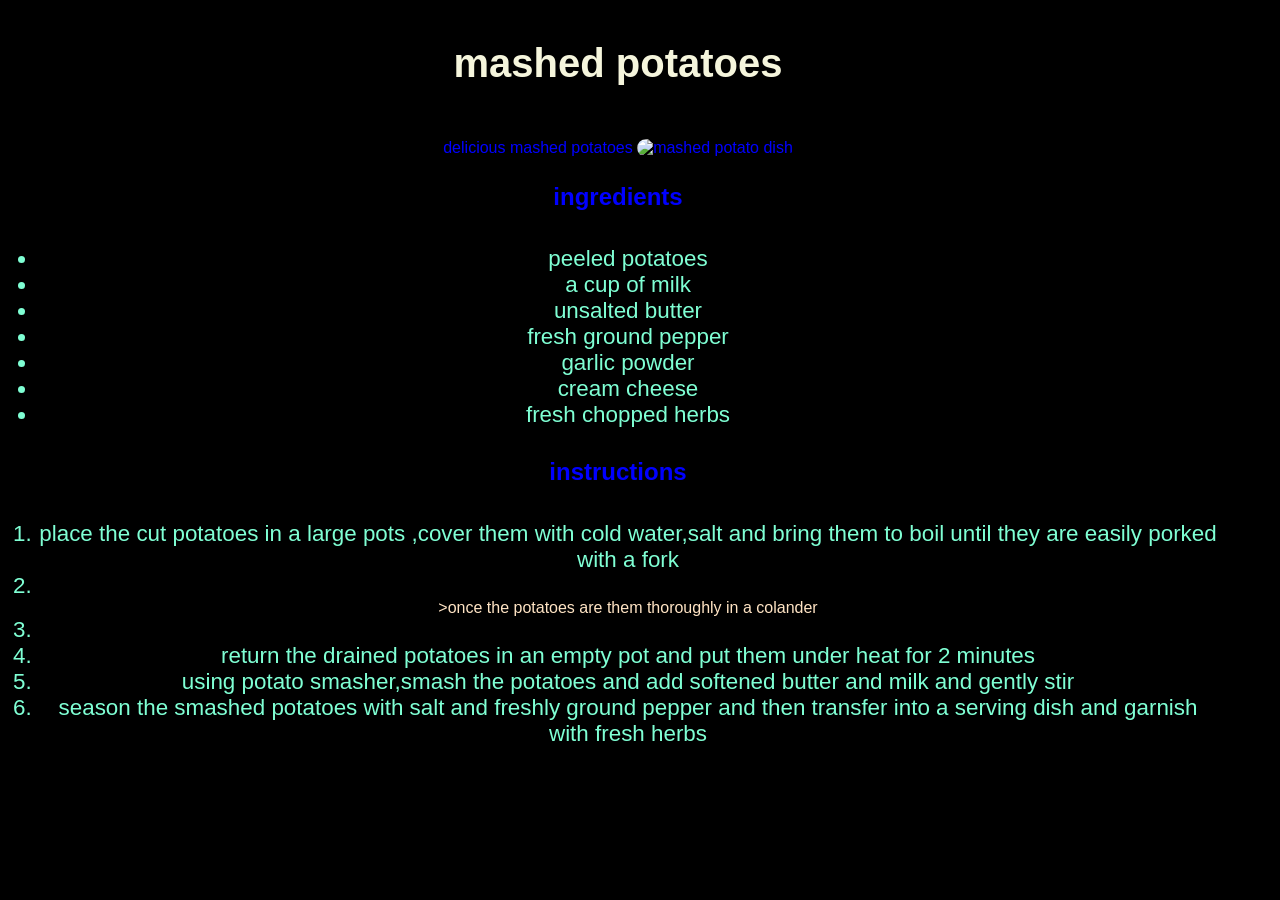
==== recipe1.html @ d2bfa9ce "Add files via upload" ====
<!DOCTYPE html>
<html lang="en">
    <head>
        <meta charset="UTF-8">
        <title>HOME |jessicas website</title>
        <link rel="stylesheet" href="style.css">
        <body>
           <nav>
            <header>
                <h1>mashed potatoes</h1>
                <p>delicious mashed potatoes
                    <img src="mashed potatoes. jpj" alt="mashed potato dish" width 200>
                    <main>
                        <section>
                            <h2>ingredients</h2>
                            <ul>
                                <li>peeled potatoes</li>
                                <li>a cup of milk</li>
                                <li>unsalted butter</li>
                                <li>fresh ground pepper</li>
                                <li>garlic powder</li>
                                <li>cream cheese</li>
                                <li>fresh chopped herbs</li>

                            </ul>
                        </section>
                        <section>
                            <h2>instructions</h2>
                            <ol>
                                <li>place the cut potatoes in a large pots ,cover them with cold water,salt and bring them to boil until they are easily porked with a fork<li></li>
                                </li>>once the potatoes are them thoroughly in a colander<li>
                                <li>return the drained potatoes in an empty pot and put them under heat for 2 minutes</li>
                                <li>using potato smasher,smash the potatoes and add softened butter and milk and gently stir</li>
                                <li>season the smashed potatoes with salt and freshly ground pepper and then transfer into a serving dish and garnish with fresh herbs</li>
                                </ol>
                        </section>
                    </section>
                </section>
                    </main>
                </body>
            </html>
---- style.css ----
body{
    font-family: 'Franklin Gothic Medium', 'Arial Narrow', Arial, sans-serif
    ;line-height: normal;
    background-color: black;
    color: blue;
    padding: top 20px ;
}
nav{
    position: fixed;
    top: auto;
    width: auto;
    background-color: black;
    color: bisque;
    padding: 0lvw;
    z-index:1000 ;
}
nav a:hover{
    background-color: blue;
}
header{
    text-align: center;
    padding: 0%;
}
header h1{
    font-size: large;
    color: beige;
}
header p{
    font-size: 1.2rem;
    color: blue;
    margin-top: 10px;
}
header img{
    margin-top: 20px;
    max-width: 100%;
    height: auto;
    border-radius: 15px;
}
main{
    max-width: 1200px;
    margin: auto;
    padding: 20cap;
}
section{
    margin-bottom: 40px;
}
h2{
    font-size: 3rem;
    color: blue;
    border-bottom: 2px;
    padding-bottom: 15px;
    margin-top: auto;
}
ul,
ol{
    padding-left: 20px;
    margin-top: 14px;
}
ul li,
ol li{
    font-size: 1.4rem;
    color: aquamarine;
    margin: bottom 8px; 
}
img{
    max-width: 100%;
    height: auto;
    border-radius: 10px;
}
footer{
    background-color: black;
    color: blanchedalmond;
    text-align: center;
    padding: 15px;
    position: relative;
    bottom: 0%;
    width: 100%;
}
@media( max-width:770px) { nav a{
    padding: 8px 11px;
    margin: 0px;
}
}
header h1 {
    font-size: 2.5rem;
}
header p {
    font-size: 1rem;
}
main{
    padding: 10px;
}
section{
    margin-bottom: 30px;
}
h2{
    font-size: 1.5rem;
}
ul li,
ol li{
    font-size: 1.4rem;
}
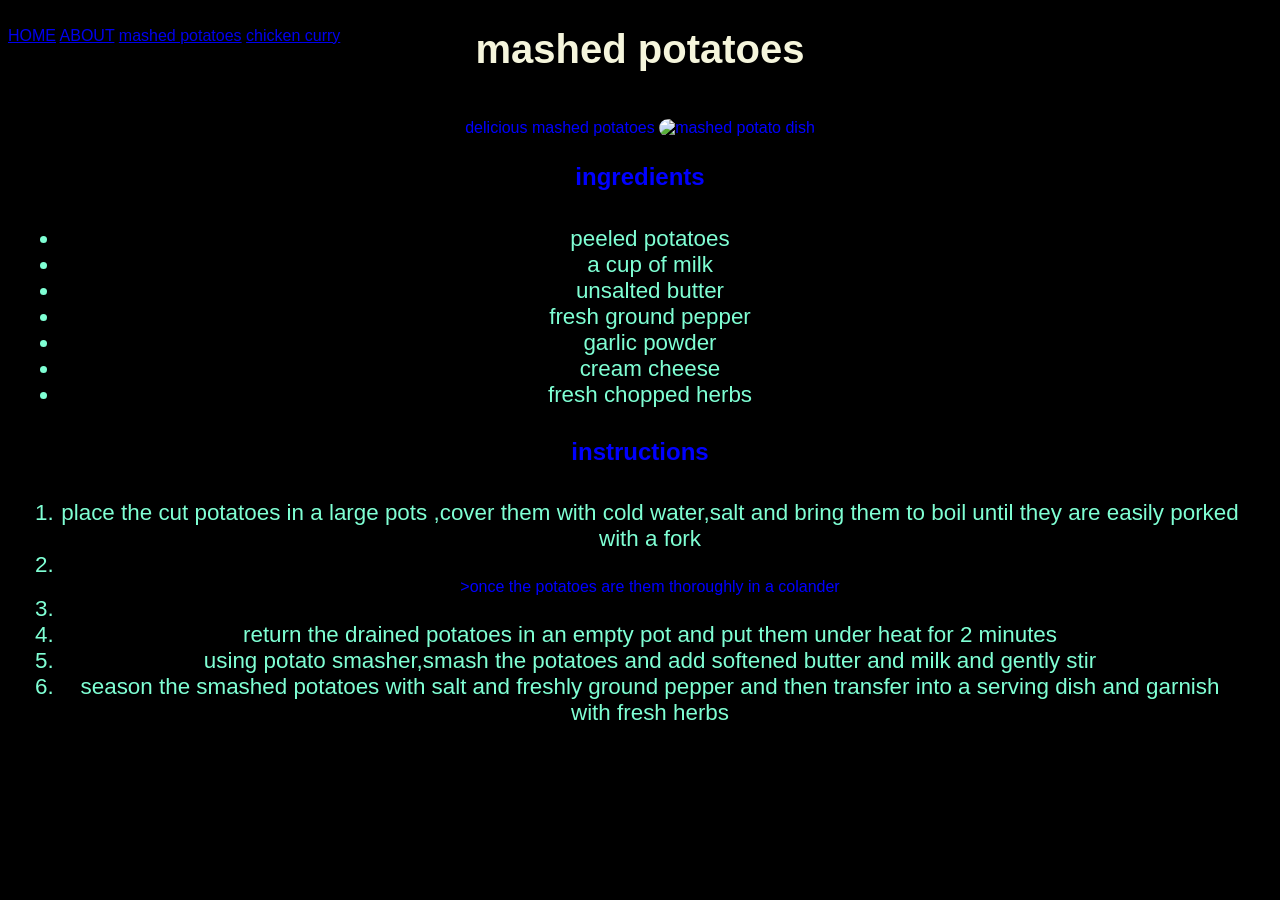
==== commit 218779da: "Add files via upload" ====
--- a/recipe1.html
+++ b/recipe1.html
@@ -4,8 +4,14 @@
         <meta charset="UTF-8">
         <title>HOME |jessicas website</title>
         <link rel="stylesheet" href="style.css">
+    </head>
         <body>
            <nav>
+              <a href="index.html">HOME</a>
+              <a href="about.html">ABOUT</a>
+              <a href="recipe1.html">mashed potatoes</a>
+              <a href="recipe2.html">chicken curry</a>
+            </nav>
             <header>
                 <h1>mashed potatoes</h1>
                 <p>delicious mashed potatoes
@@ -21,7 +27,6 @@
                                 <li>garlic powder</li>
                                 <li>cream cheese</li>
                                 <li>fresh chopped herbs</li>
-
                             </ul>
                         </section>
                         <section>
@@ -34,11 +39,12 @@
                                 <li>season the smashed potatoes with salt and freshly ground pepper and then transfer into a serving dish and garnish with fresh herbs</li>
                                 </ol>
                         </section>
-                    </section>
-                </section>
                     </main>
                 </body>
-            </html>
+            </header>
+        </body>
+    </body>
+</html>
 
 
 
